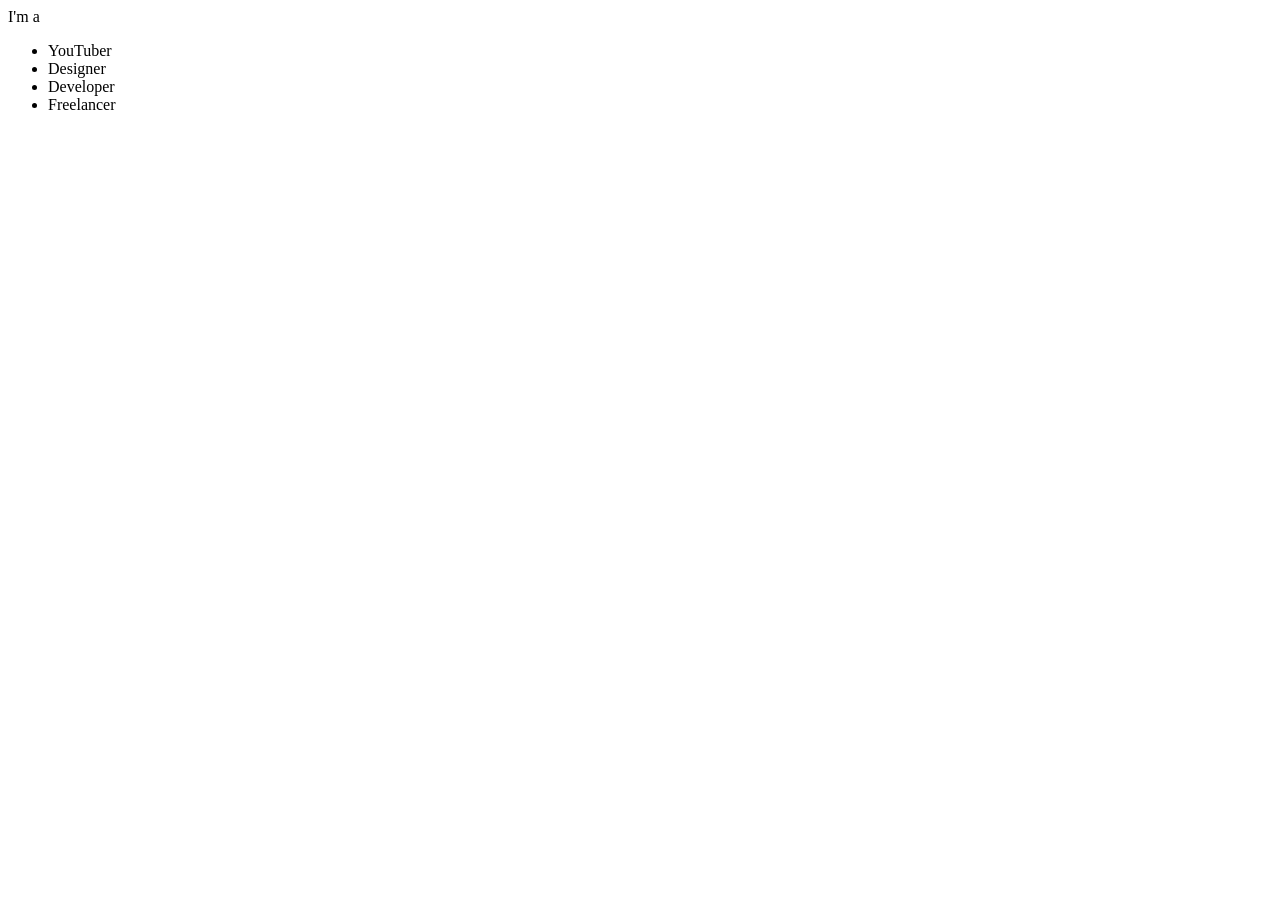
==== multiple_text_typing_animation/index.html @ 5bed20b3 "Primer commit: Multiple Text Typing Animation" ====
<!DOCTYPE html>
<!-- Coding By CodingNepal-->
<html lang="en"> 
<head>
    <meta charset="UTF-8">
    <title>Multiple Texts Typing Animation</title>
    <link rel="styesheet" href="style.css">
</head>
<body>
    <div class="wrapper">
        <div class="static-txt">I'm a</div>
        <ul class="dynamic-txts">
            <li><span>YouTuber</span></li>
            <li><span>Designer</span></li>
            <li><span>Developer</span></li>
            <li><span>Freelancer</span></li>
        </ul>
    </div>
</body>
</html>
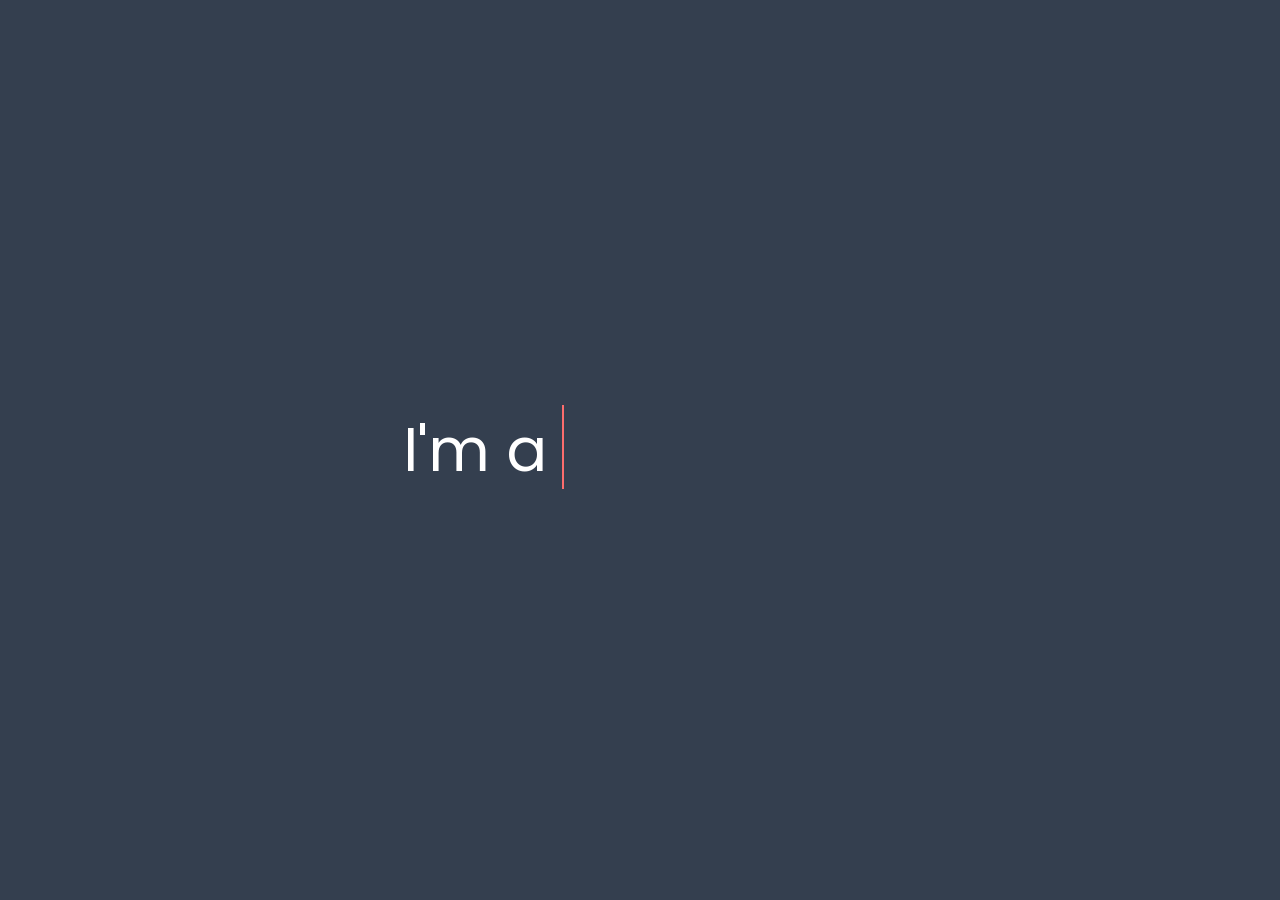
==== commit e89930dc: "Creacion del Indice" ====
--- a/multiple_text_typing_animation/index.html
+++ b/multiple_text_typing_animation/index.html
@@ -4,7 +4,7 @@
 <head>
     <meta charset="UTF-8">
     <title>Multiple Texts Typing Animation</title>
-    <link rel="styesheet" href="style.css">
+    <link rel="stylesheet" href="style.css">
 </head>
 <body>
     <div class="wrapper">
--- a/multiple_text_typing_animation/style.css
+++ b/multiple_text_typing_animation/style.css
@@ -0,0 +1,61 @@
+@import url('https://fonts.googleapis.com/css2?family=Poppins:wght@400;500;700&display=swap');
+*{
+    margin: 0;
+    padding: 0;
+    box-sizing: border-box;
+    font-family: 'Poppins', sans-serif;
+}
+body{
+    display: flex;
+    align-items: center;
+    justify-content: center;
+    min-height: 100vh;
+    background: #343f4f;
+}
+.wrapper{
+    display: inline-flex;
+}
+.wrapper .static-txt{
+    color: #fff;
+    font-size: 60px;
+    font-weight: 400;
+}
+.wrapper .dynamic-txts{
+    margin-left: 15px;
+    height: 90px;
+    line-height: 90px;
+    overflow: hidden;
+}
+.dynamic-txts li{
+    color: #FC6D6D;
+    list-style: none;
+    font-size: 60px;
+    font-weight: 500;
+    position: relative;
+    top: 0;
+    animation: slide 6s steps(4) infinite;
+}
+@keyframes slide {
+    100%{
+        top: -360px;
+    }
+}
+.dynamic-txts li span{
+    position: relative;
+}
+.dynamic-txts li span::after{
+    content: "";
+    position: absolute;
+    left: 0;
+    height: 100%;
+    width: 100%;
+    background: #343f4f;
+    border-left: 2px solid #FC6D6D;
+    animation: typing 1.5s steps(10) infinite;
+}
+@keyframes typing {
+    100%{
+        left: 100%;
+        margin: 0 -35px 0 35px;
+    }
+}
